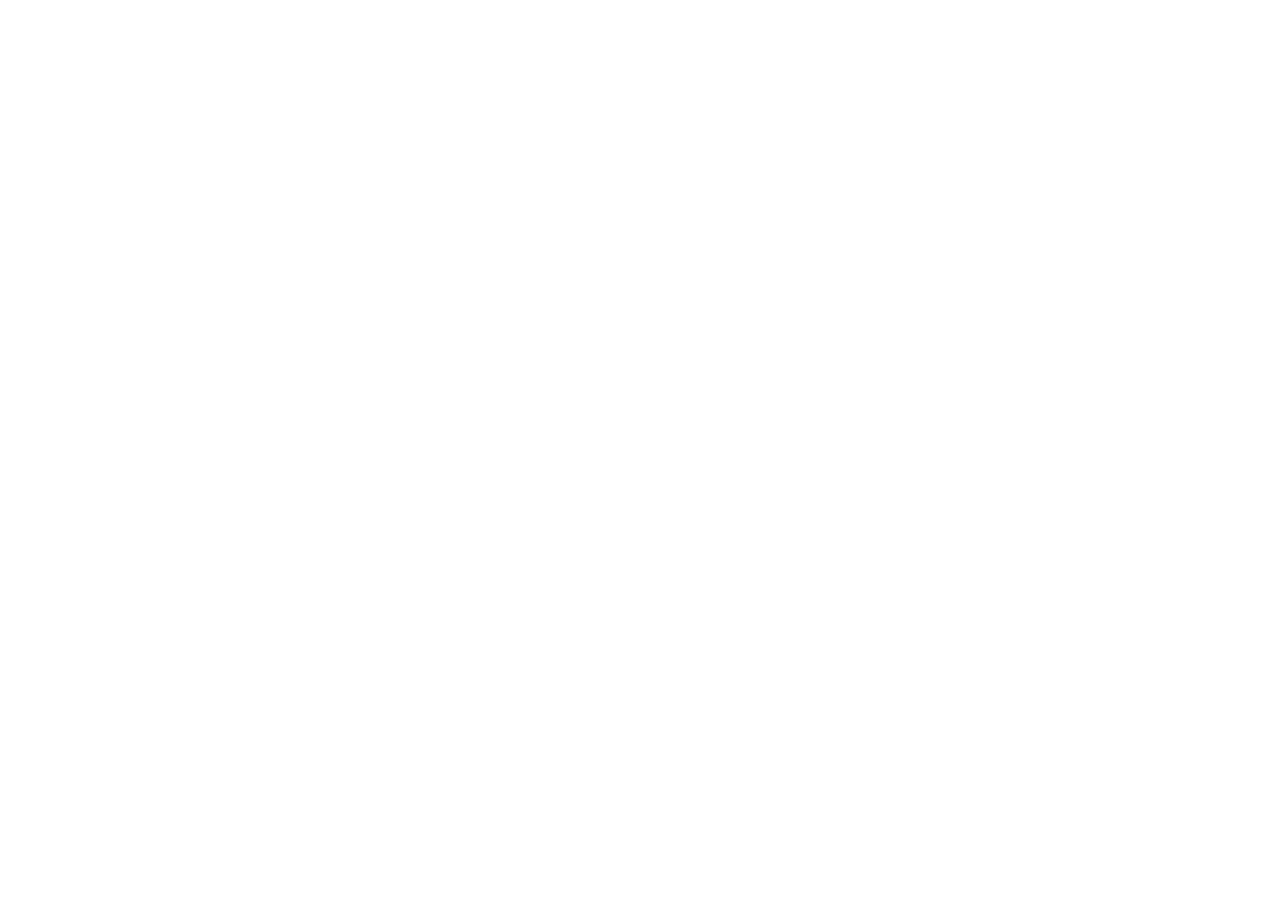
==== index.html @ a8745529 "Inizio compito" ====
<!DOCTYPE html>
<html lang="en">
<head>
    <meta charset="UTF-8">
    <meta http-equiv="X-UA-Compatible" content="IE=edge">
    <meta name="viewport" content="width=device-width, initial-scale=1.0">
    <title>U1 W1 D5| Epicode</title>
    <link rel="stylesheet" href="style.css">
</head>
<body>
    
</body>
</html>
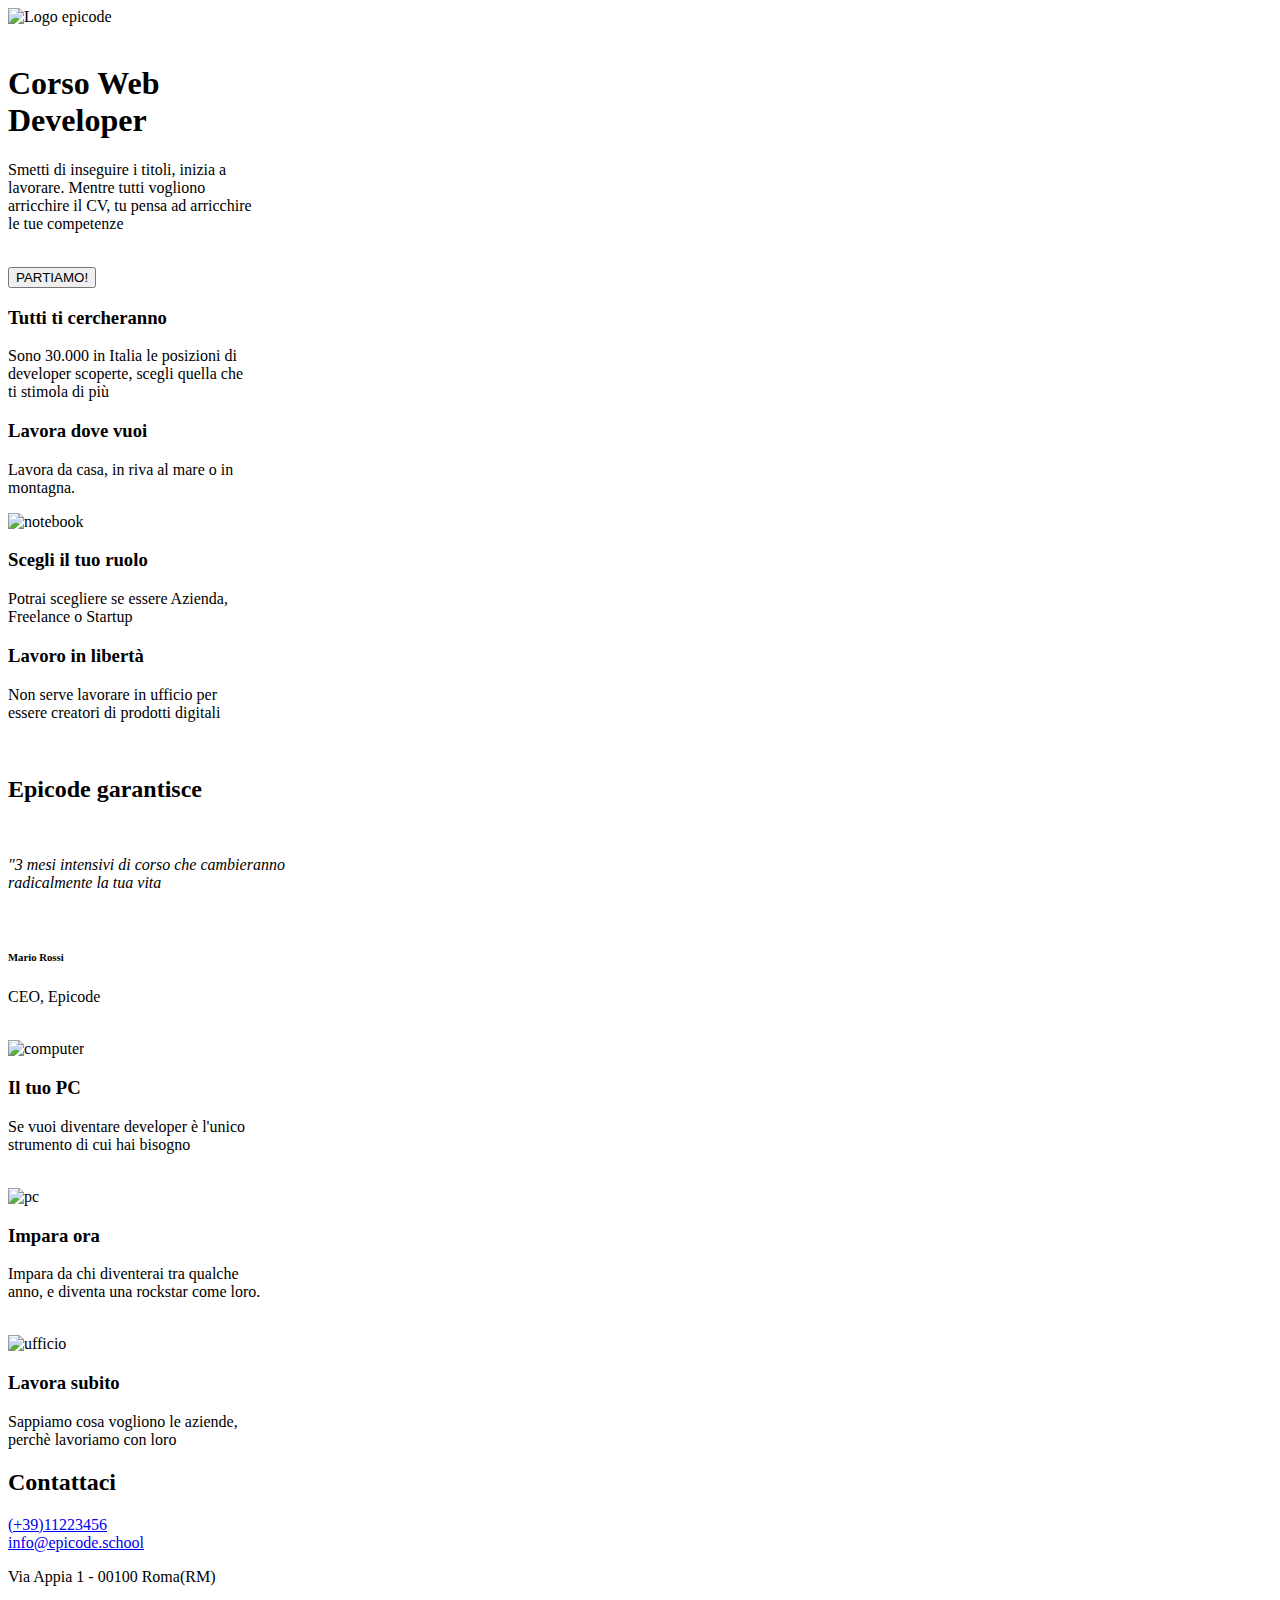
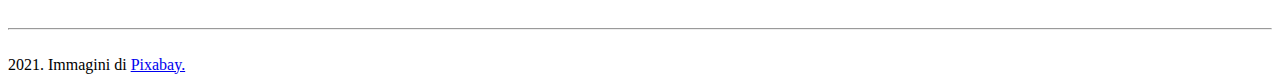
==== commit c537a5b8: "aggiunta br" ====
--- a/index.html
+++ b/index.html
@@ -5,9 +5,81 @@
     <meta http-equiv="X-UA-Compatible" content="IE=edge">
     <meta name="viewport" content="width=device-width, initial-scale=1.0">
     <title>U1 W1 D5| Epicode</title>
+    <link rel="stylesheet" href="reset.css">
     <link rel="stylesheet" href="style.css">
+    <script src="https://kit.fontawesome.com/e3c002102b.js" crossorigin="anonymous"></script>
 </head>
 <body>
-    
+    <header>
+        <div class="black">
+        <img id="logo" src="./images/logo.png" alt="Logo epicode" width="350px">
+    </div>
+        <div class="backimage">
+            <br>
+            <h1>Corso Web <br>Developer</h1>
+            <p>Smetti di inseguire i titoli, inizia a<br> lavorare. Mentre tutti vogliono<br> arricchire il CV, tu pensa ad arricchire<br> le tue competenze</p>
+        <br>
+        <button>PARTIAMO!</button>
+        </div>
+    </header>
+        <main>
+            <h3>Tutti ti cercheranno</h3>
+            
+            <p>Sono 30.000 in Italia le posizioni di<br> developer scoperte, scegli quella che<br> ti stimola di più</p>
+           
+            <h3>Lavora dove vuoi</h3>
+          
+            <p>Lavora da casa, in riva al mare o in<br> montagna.</p>
+            <img class="borderimg" src="./images/notebook.jpg" alt="notebook">
+        <h3>Scegli il tuo ruolo</h3>
+        
+        <p>Potrai scegliere se essere Azienda,<br> Freelance o Startup</p>
+        
+        <h3>Lavoro in libertà</h3>
+        <p>Non serve lavorare in ufficio per<br> essere creatori di prodotti digitali</p>
+        <br>
+        <div class="arancio">
+            <h2>Epicode garantisce</h2>
+            <br>
+            <p><em>"3 mesi intensivi di corso che cambieranno<br> radicalmente la tua vita</em></p>
+            <br>
+            <h6>Mario Rossi</h2>
+            <p>CEO, Epicode</p>
+        </div>
+        <br>
+        <div id="masterID">
+        <div id="bordertime1">
+        <img class="fotomain" src="./images/foto1.jpg" alt="computer">
+        <h3>Il tuo PC</h3>
+        <p>Se vuoi diventare developer è l'unico<br> strumento di cui hai bisogno</p>
+        </div>
+        <br>
+        <div id="bordertime2">
+        <img class="fotomain" src="./images/foto2.jpg" alt="pc">
+        <h3>Impara ora</h3>
+        <p>Impara da chi diventerai tra qualche<br> anno, e diventa una rockstar come loro.</p>
+        </div>
+        <br>
+        <div id="bordertime3">
+        <img class="fotomain" src="./images/foto3.jpg" alt="ufficio">
+        <h3>Lavora subito</h3>
+        <p>Sappiamo cosa vogliono le aziende,<br> perchè lavoriamo con loro</p>
+    </div>
+</div>
+</main>
+<footer>
+    <h2>Contattaci</h2>
+    <i class="fa-solid fa-phone"></i></i><a href=”tel:+3911223456″>(+39)11223456</a>
+    <br>
+    <a href="mailto:tua@email.com"><i class="fa-regular fa-envelope"></i></i>info@epicode.school</a>
+    <p><i class="fa-solid fa-location-pin"></i>Via Appia 1 - 00100 Roma(RM)</p>
+    <br>
+    <hr>
+    <br>
+     <label>2021. Immagini di <a href="pixabay.com">Pixabay.</a></label>
+</footer>
+
+    </header>
+     
 </body>
 </html>